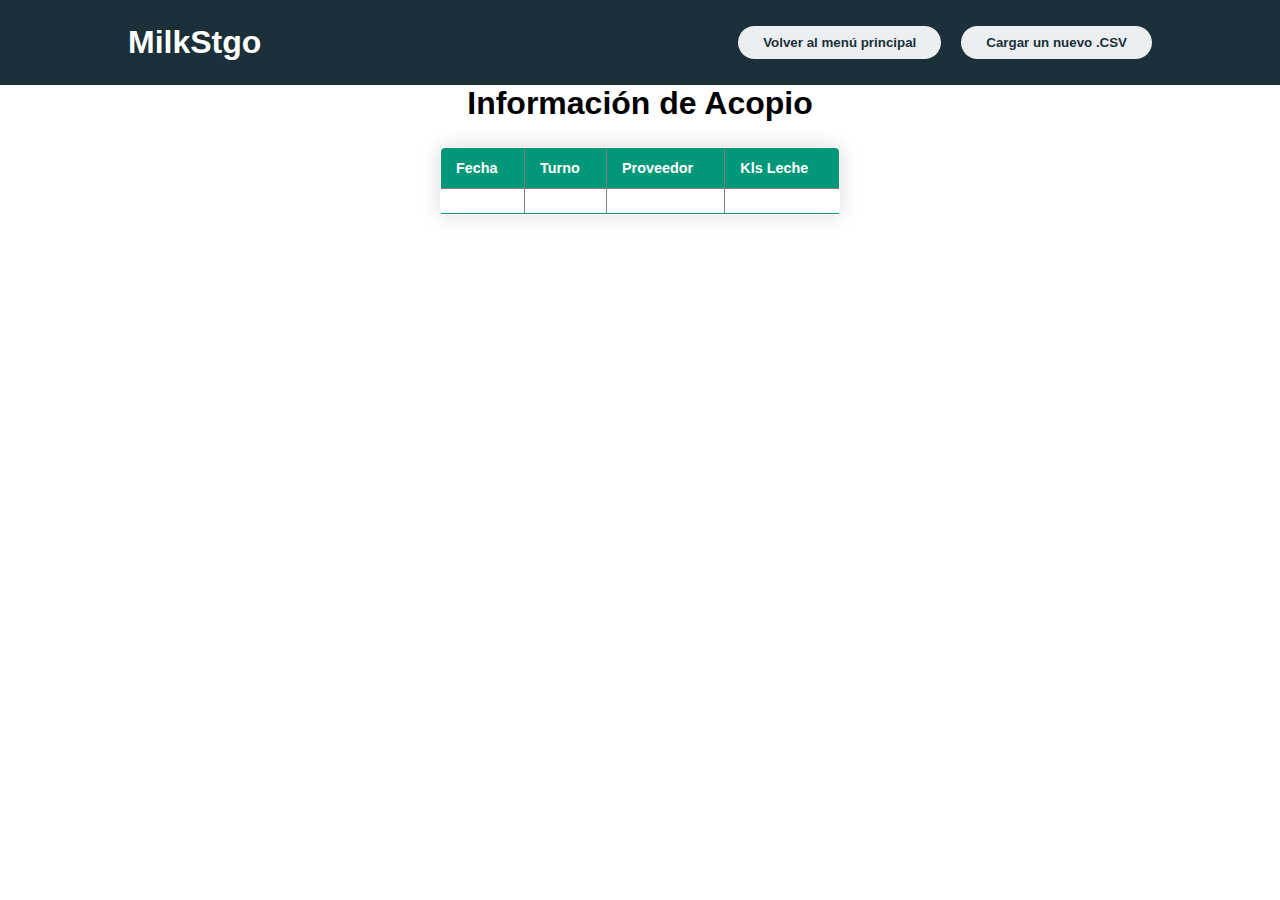
==== src/main/resources/templates/fileInformation.html @ 51802f82 "Avance del proyecto y las vistas" ====
<!DOCTYPE html>
<html lang="es">
<html xmlns="http://www.w3.org/1999/xhtml"
      xmlns:th="http://www.thymeleaf.org">

<head>
  <title>Informacion de Acopio.csv
  </title>
  <meta charset="UTF-8">
  <link rel="stylesheet"
        href="https://stackpath.bootstrapcdn.com/bootstrap/4.1.3/css/bootstrap.min.css"
        integrity="sha384-MCw98/SFnGE8fJT3GXwEOngsV7Zt27NXFoaoApmYm81iuXoPkFOJwJ8ERdknLPMO"
        crossorigin="anonymous">
  <link rel="preconnect" href="https://fonts.googleapis.com">
  <link rel="preconnect" href="https://fonts.gstatic.com" crossorigin>
  <link href="https://fonts.googleapis.com/css2?family=Pacifico&display=swap" rel="stylesheet">
  <style>
    *{
      font-family: sans-serif;
      box-sizing: border-box;
      margin: 0;
      padding: 0;
    }
    .content-table{
      border-collapse: collapse;
      margin: 25px 0;
      font-size: 0.9em;
      min-width: 400px;
      border-radius: 5px 5px 0 0;
      overflow: hidden;
      box-shadow: 0 0 20px rgba(0, 0, 0, 0.15);
    }
    .content-table thead tr{
      background-color: #009879;
      color: #ffffff;
      text-align: left;
      font-weight: bold;
    }
    .content-table th,
    .content-table td{
      padding: 12px 15px;
    }
    .content-table tbody tr{
      border-bottom: 1px solid #dddddd;
    }
    .content-table tbody tr:nth-of-type(even){
      background-color: #f3f3f3;
    }
    .content-table tbody tr:last-of-type{
      border-bottom: 2px solid #009879;
    }
    .content-table tbody tr.active-row{
      font-weight: bold;
      color: #009879;
    }
    .header{
      background-color: #1b3039;
      display: flex;
      justify-content: flex-end;
      align-items: center;
      height: 85px;
      padding: 5px 10%;
    }
    .header .logo{
      margin-right: auto;
      color: white;
      font-family: 'Pacifico',serif;
    }
    .header .btn button{
      margin-left: 20px;
      font-weight: 700;
      color: #1b3039;
      padding: 9px 25px;
      background: #eceff1;
      border: none;
      border-radius: 50px;
      cursor: pointer;
      transition: all 0.3s ease 0s;
    }
    .header .btn button:hover{
      background-color: #e2f1f8;
      color: #ffbc0e;
      transform: scale(1.1);
    }
    .header .btn-2 button {
      margin-left: 20px;
      font-weight: 700;
      color: #1b3039;
      padding: 9px 25px;
      background: #eceff1;
      border: none;
      border-radius: 50px;
      cursor: pointer;
      transition: all 0.3s ease 0s;
    }
    .header .btn-2 button:hover{
      background-color: #e2f1f8;
      color: #ffbc0e;
      transform: scale(1.1);
    }
  </style>
</head>
<body>
<header class="header">
  <div class="logo">
    <h1>MilkStgo</h1>
  </div>
  <nav>
  </nav>
  <a class="btn" href="/"><button>Volver al menú principal</button></a>
  <a class="btn-2" href="/fileUpload"><button>Cargar un nuevo .CSV</button></a>
</header>
<div align = "center" class = "container my-2">
  <h1><b>Información de Acopio</b></h1>
  <table border = "1" class = "content-table">
    <thead>
    <tr>
      <th style = "color:white">Fecha</th>
      <th style = "color:white">Turno</th>
      <th style = "color:white">Proveedor</th>
      <th style = "color:white">Kls Leche</th>
    </tr>
    </thead>
    <tbody>
    <tr th:each="data:${datas}">
      <td th:text="${#dates.format(data.fecha, 'yyyy/MM/dd')}"></td>
      <td th:text="${data.turno}"></td>
      <td th:text="${data.proveedor}"></td>
      <td th:text="${data.kls_leche}"></td>
    </tr>
    </tbody>
  </table>
</div>
</body>
</html>
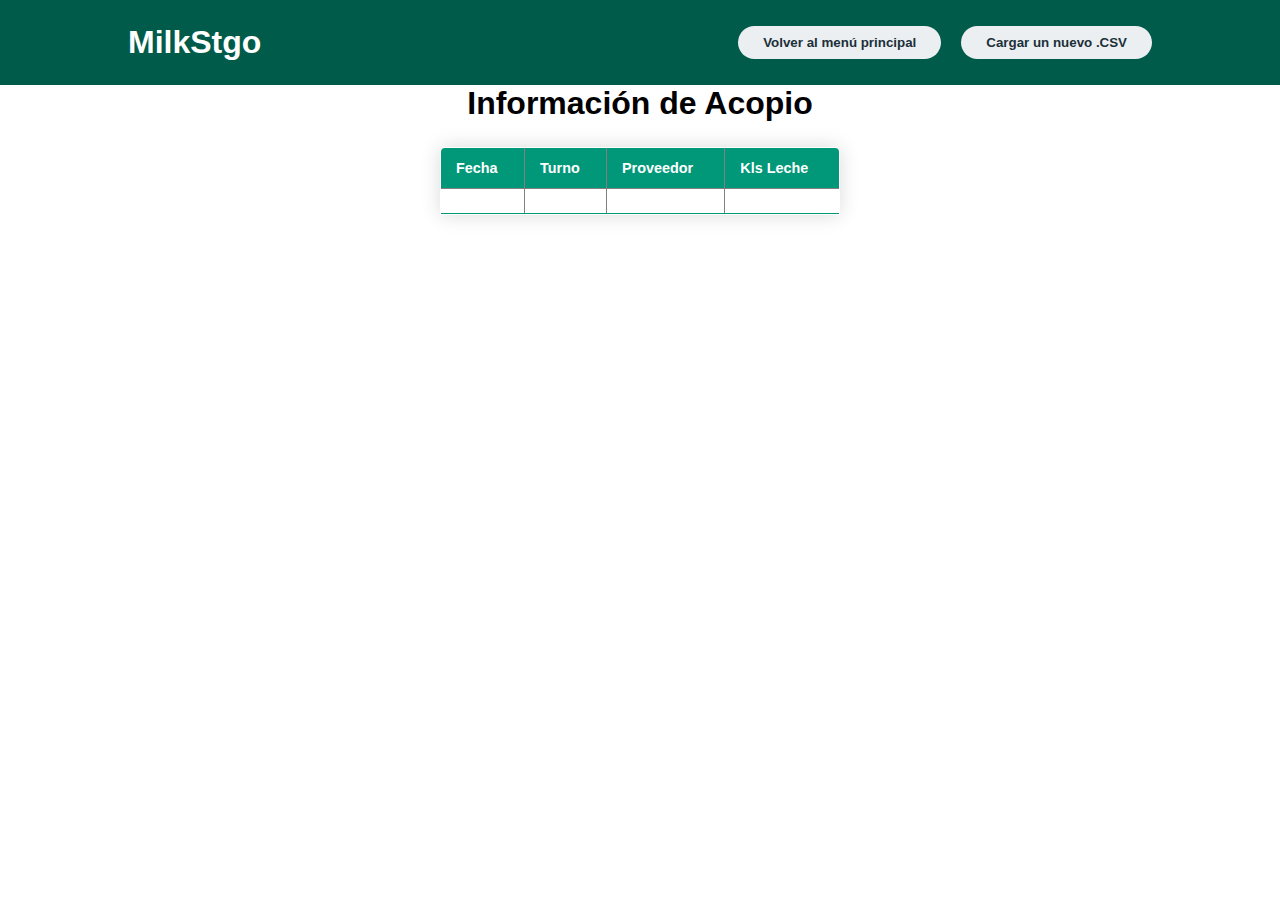
==== commit e9b27795: "Finalización Backend - Inicialización con Docker" ====
--- a/src/main/resources/templates/fileInformation.html
+++ b/src/main/resources/templates/fileInformation.html
@@ -54,7 +54,7 @@
       color: #009879;
     }
     .header{
-      background-color: #1b3039;
+      background-color: #005b4a;
       display: flex;
       justify-content: flex-end;
       align-items: center;
@@ -122,11 +122,11 @@
     </tr>
     </thead>
     <tbody>
-    <tr th:each="data:${datas}">
-      <td th:text="${#dates.format(data.fecha, 'yyyy/MM/dd')}"></td>
-      <td th:text="${data.turno}"></td>
-      <td th:text="${data.proveedor}"></td>
-      <td th:text="${data.kls_leche}"></td>
+    <tr th:each="datas:${datas}">
+      <td th:text="${#temporals.format(datas.fecha, 'yyyy/MM/dd')}"></td>
+      <td th:text="${datas.turno}"></td>
+      <td th:text="${datas.proveedor}"></td>
+      <td th:text="${datas.kls_leche}"></td>
     </tr>
     </tbody>
   </table>
